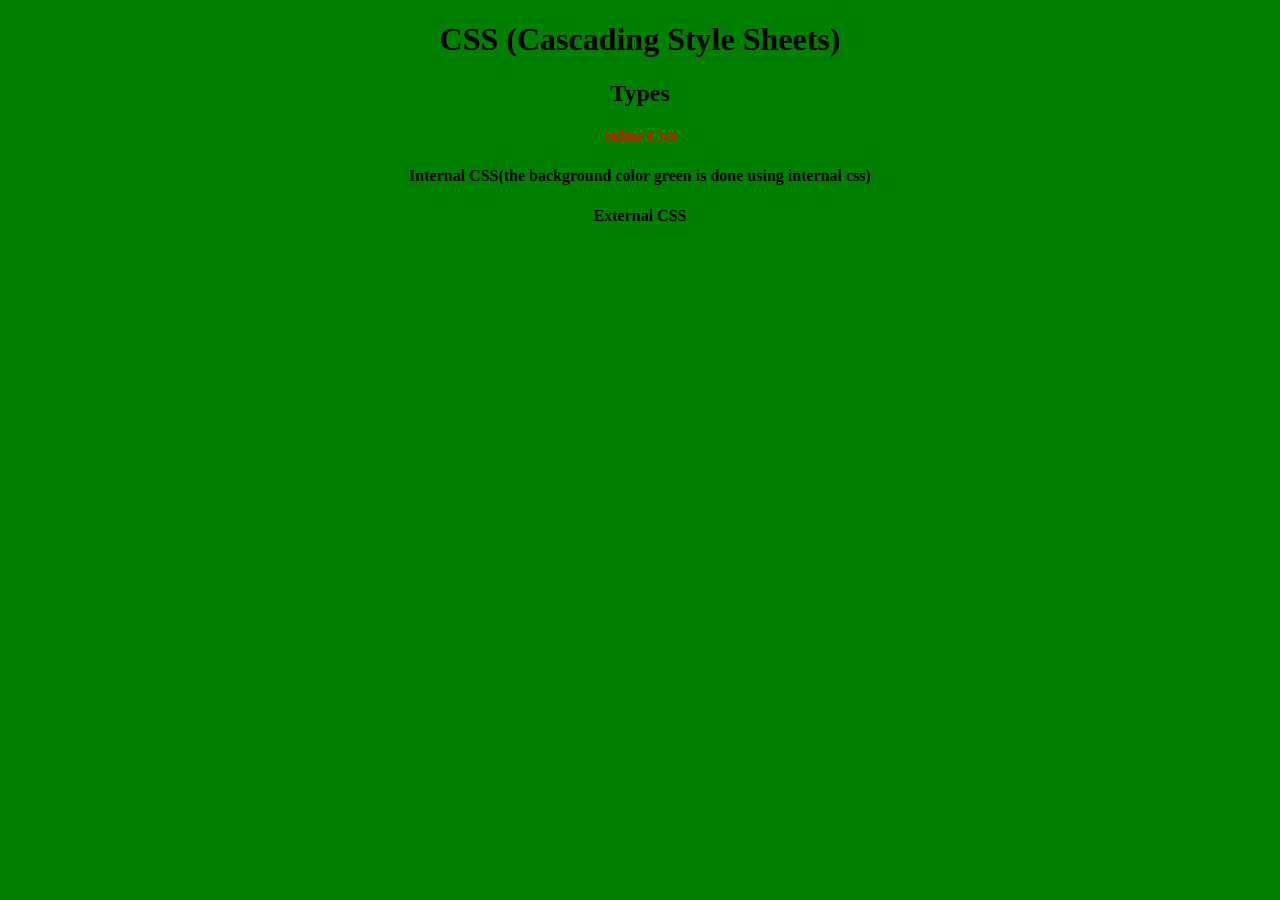
==== example.html @ 481b3e94 "june 29 css explained" ====
<!DOCTYPE html>
<html lang="en">
<head>
    <meta charset="UTF-8">
    <meta name="viewport" content="width=device-width, initial-scale=1.0">
    <title>CSS and Its Types</title>
    <link rel="stylesheet" href="style.css">
    <style>
        body{
            background-color: green;
        }
    </style>
</head>
<body>
    <h1>CSS (Cascading Style Sheets)</h1>
    <h2>Types</h2>

    <h4 style="color: red;">Inline CSS</h4>
    <h4>Internal CSS(the background color green is done using internal css)</h4>
    <h4>External CSS</h4>
</body>
</html>
---- style.css ----
body{
    text-align: center;
}
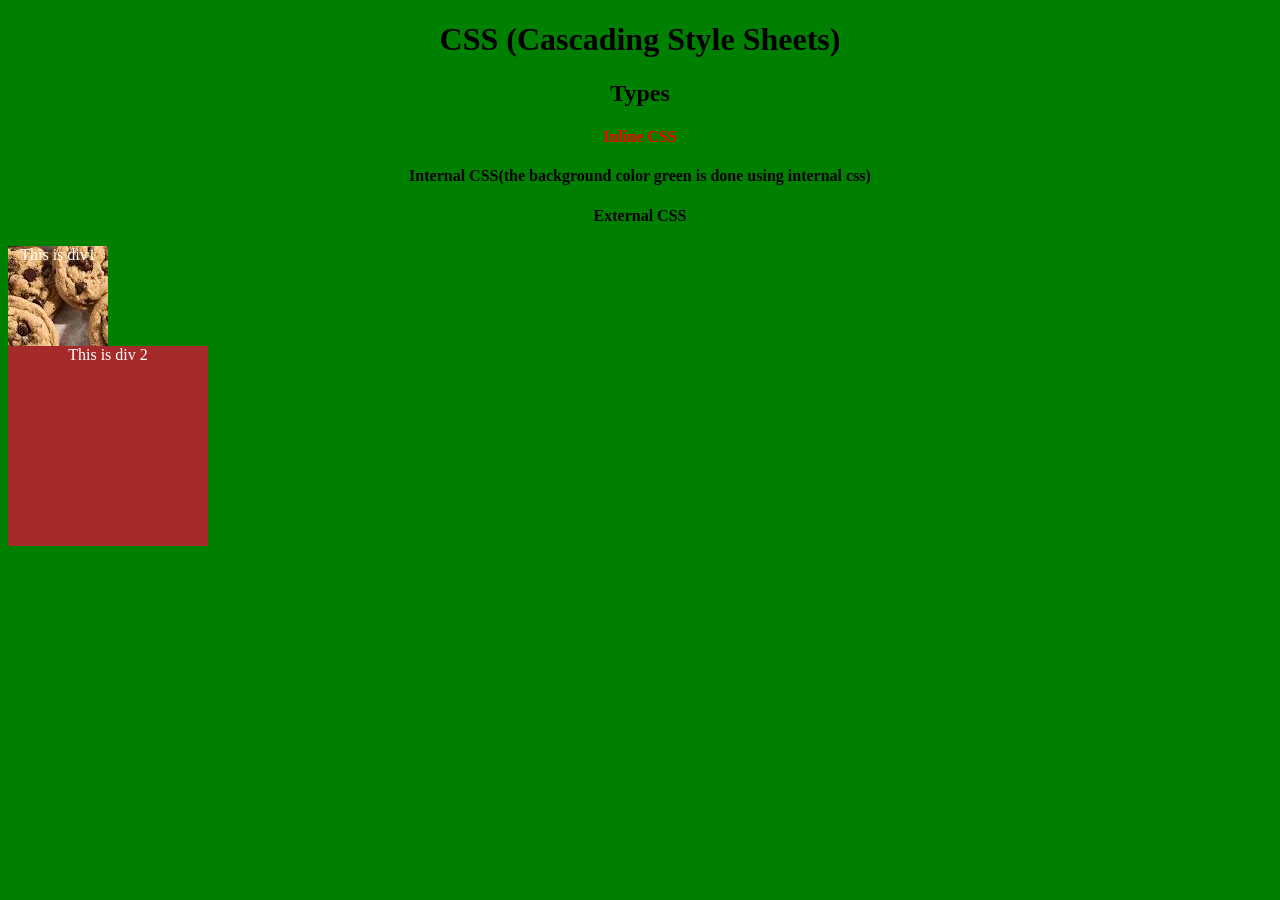
==== commit 3e2c0e5f: "june 30 CSS class and ID selector" ====
--- a/example.html
+++ b/example.html
@@ -18,5 +18,9 @@
     <h4 style="color: red;">Inline CSS</h4>
     <h4>Internal CSS(the background color green is done using internal css)</h4>
     <h4>External CSS</h4>
+
+    <div class="div1">This is div1 </div>
+
+    <div id="div2">This is div 2</div>
 </body>
 </html>
--- a/style.css
+++ b/style.css
@@ -1,3 +1,18 @@
 body{
     text-align: center;
+}
+
+.div1 {
+    background-color: aqua;
+    color: white;
+    height: 100px;
+    width: 100px;
+    background-image: url(/assignment/cookies.jpg);
+}
+
+#div2 {
+    background-color: brown;
+    color: white;
+    height: 200px;
+    width: 200px;
 }
